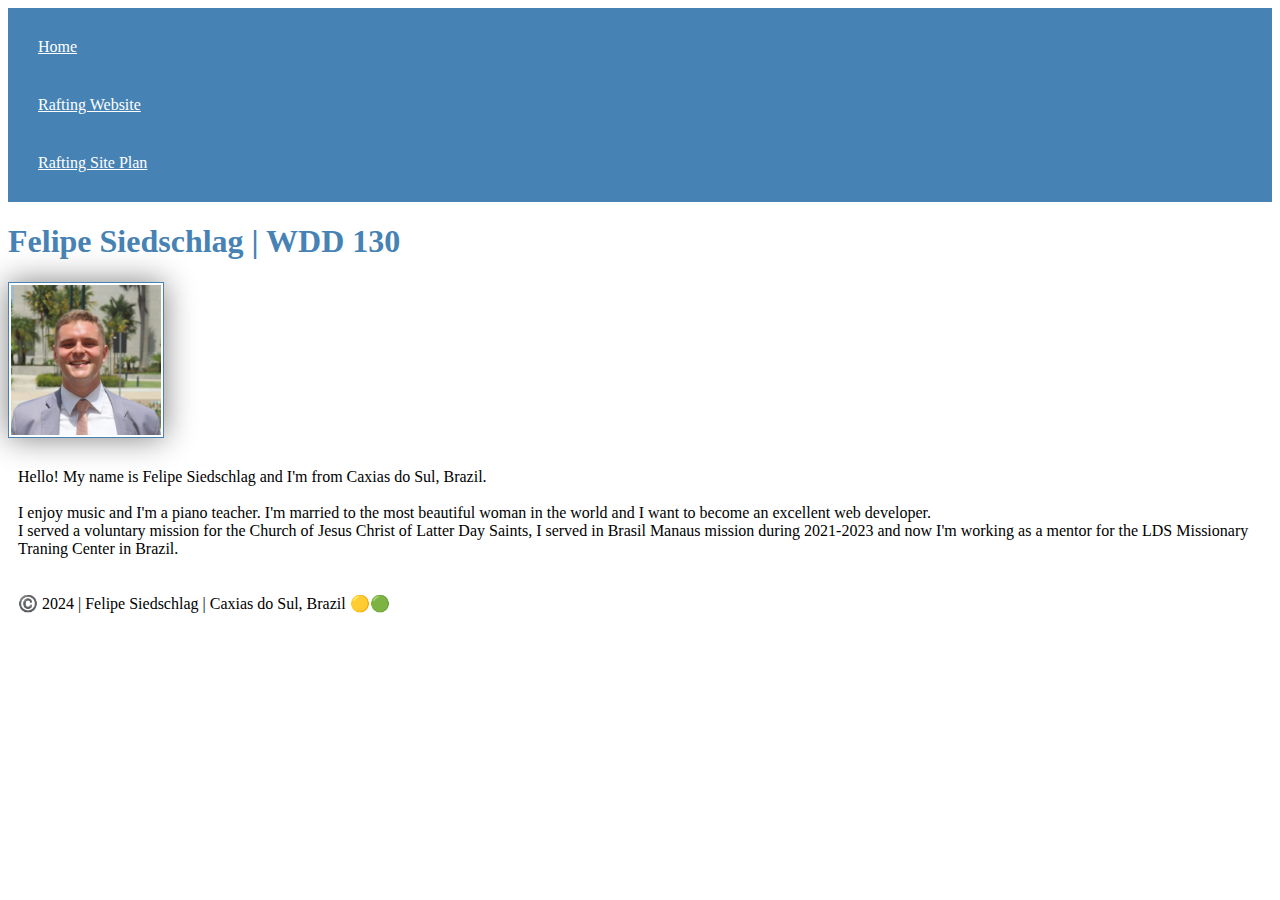
==== index.html @ c598b264 "linking CSS file" ====
<!DOCTYPE html>
<html lang="en-US">
    <head>
        <meta charset="utf-8">
        <meta name="viewport" content="width=devide-width, initial-scale=1.0">
        <title>Felipe Siedschlag | WDD 130</title>
        <link rel="stylesheet" href="styles/styles.css">
    </head>
    <body>
        <header>
            <nav>
                <a href="#">Home</a>
                <a href="wwr/">Rafting Website</a>
                <a href="wwr/site-plan-rafting.html">Rafting Site Plan</a>
            </nav>
        </header>
        <main>
            <h1>Felipe Siedschlag | WDD 130</h1>
            <img src="images/profile.jpg" alt="Hello, my name is Felipe Siedschlag" width="200">
            <p>Hello! My name is Felipe Siedschlag and I'm from Caxias do Sul, Brazil. <br><br>
                I enjoy music and I'm a piano teacher. I'm married to the most beautiful woman in the world and I want to become an excellent web developer. <br>
                I served a voluntary mission for the Church of Jesus Christ of Latter Day Saints, I served in Brasil Manaus mission during 2021-2023 and now I'm working as a mentor for the LDS Missionary Traning Center in Brazil.
            </p>
        </main>
        <footer>
            <p>
                ©️ 2024 | Felipe Siedschlag | Caxias do Sul, Brazil 🟡🟢
            </p>
        </footer>
    </body>
</html>
---- styles/styles.css ----
nav {
    background-color: steelblue;
    padding: 10px;
}

nav a{
    color: white;
    display: block;
    padding: 20px;
}

h1 {
    color: steelblue;
}

img {
    width: 150px;
    height: auto;
    border: 1px solid steelblue;
    padding: 2px;
    box-shadow: 0 0 30px gray;
}

p {
    padding: 10px;
}
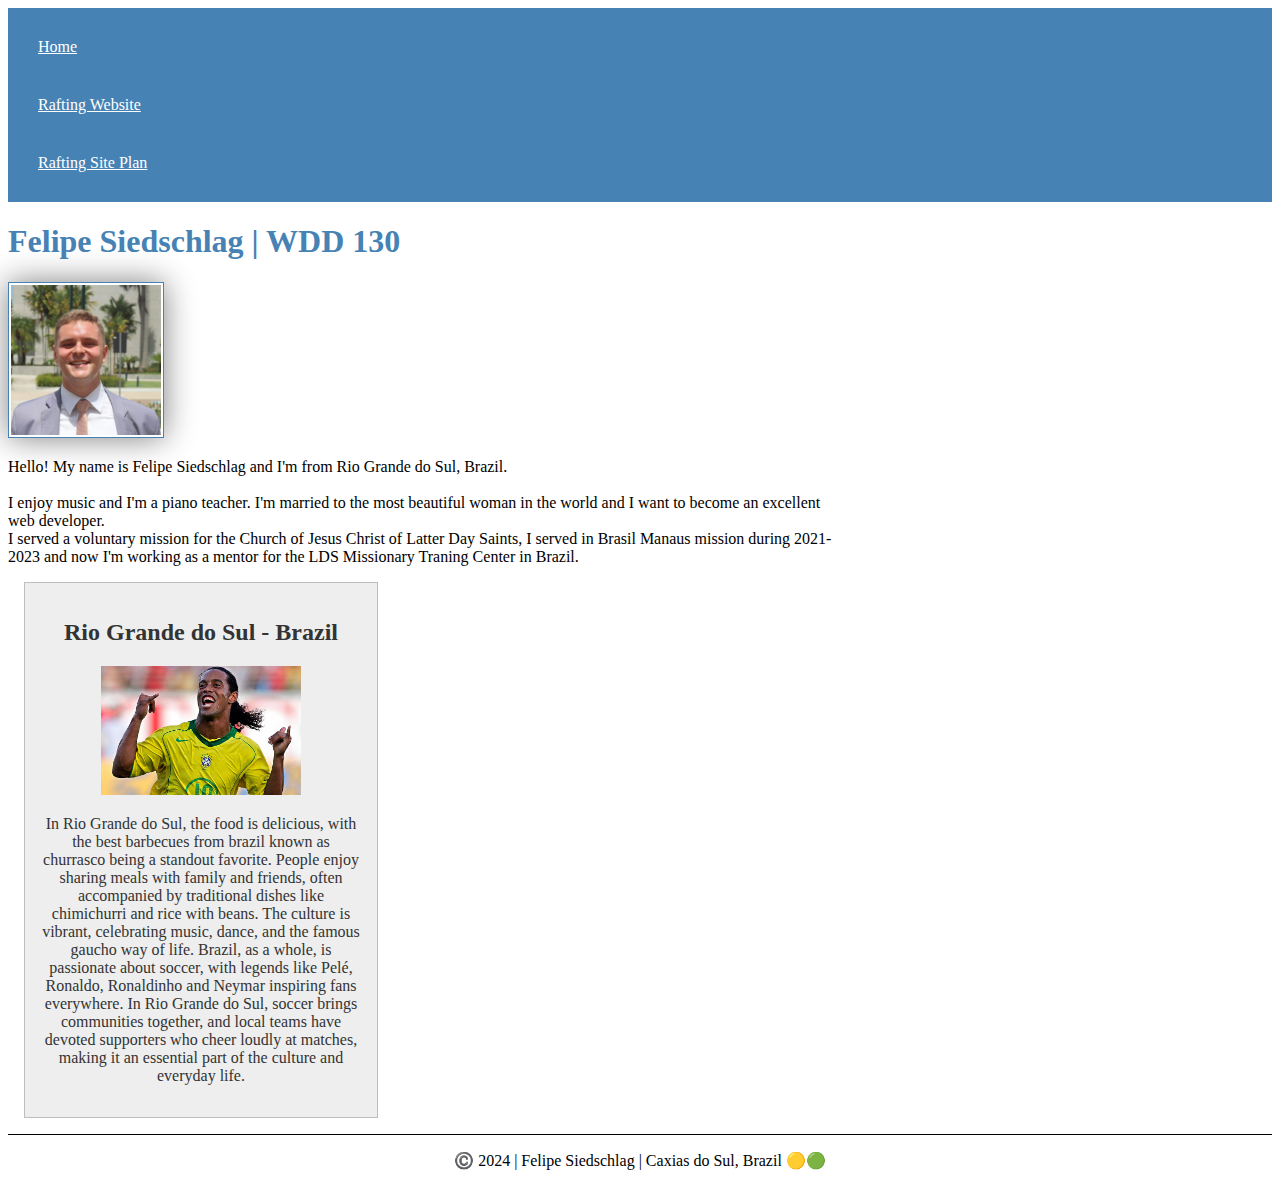
==== commit a8524705: "W02: Enhancing Your Course Home Page" ====
--- a/index.html
+++ b/index.html
@@ -4,6 +4,8 @@
         <meta charset="utf-8">
         <meta name="viewport" content="width=devide-width, initial-scale=1.0">
         <title>Felipe Siedschlag | WDD 130</title>
+        <meta name="description" content="My name is Felipe Siedschlag and this is my Home Page for wdd130, my Web Fundamentals course from BYU-Idaho. The purpose of this page is to help me learn more about web development and help my teacher evaluate my work.">
+        <meta name="author" content="Felipe Siedschlag">
         <link rel="stylesheet" href="styles/styles.css">
     </head>
     <body>
@@ -17,11 +19,24 @@
         <main>
             <h1>Felipe Siedschlag | WDD 130</h1>
             <img src="images/profile.jpg" alt="Hello, my name is Felipe Siedschlag" width="200">
-            <p>Hello! My name is Felipe Siedschlag and I'm from Caxias do Sul, Brazil. <br><br>
+            <p>Hello! My name is Felipe Siedschlag and I'm from Rio Grande do Sul, Brazil. <br><br>
                 I enjoy music and I'm a piano teacher. I'm married to the most beautiful woman in the world and I want to become an excellent web developer. <br>
                 I served a voluntary mission for the Church of Jesus Christ of Latter Day Saints, I served in Brasil Manaus mission during 2021-2023 and now I'm working as a mentor for the LDS Missionary Traning Center in Brazil.
             </p>
         </main>
+        <aside>
+            <h2>Rio Grande do Sul - Brazil</h2>
+            <img src="images/Ronaldinho.jpg" alt="">
+            <p>In Rio Grande do Sul, the food is delicious, with the best barbecues from brazil 
+                known as churrasco being a standout favorite. People enjoy sharing 
+                meals with family and friends, often accompanied by traditional dishes like 
+                chimichurri and rice with beans. The culture is vibrant, celebrating music, 
+                dance, and the famous gaucho way of life. Brazil, as a whole, is passionate 
+                about soccer, with legends like Pelé, Ronaldo, Ronaldinho and Neymar 
+                inspiring fans everywhere. In Rio Grande do Sul, soccer brings communities 
+                together, and local teams have devoted supporters who cheer loudly at matches, 
+                making it an essential part of the culture and everyday life.</p>
+        </aside>
         <footer>
             <p>
                 ©️ 2024 | Felipe Siedschlag | Caxias do Sul, Brazil 🟡🟢
--- a/styles/styles.css
+++ b/styles/styles.css
@@ -13,7 +13,7 @@
     color: steelblue;
 }
 
-img {
+main img {
     width: 150px;
     height: auto;
     border: 1px solid steelblue;
@@ -22,5 +22,30 @@
 }
 
 p {
-    padding: 10px;
-}+    padding: 0;
+}
+
+main {
+    max-width: 840px;
+}
+
+aside {
+    width: 20rem;
+    margin: 1rem;
+    border: 1px solid rgba(0,0,0,0.2);
+    padding: 1rem;
+    background-color: #eee;
+    color: #333;
+    text-align: center;
+}
+
+aside img {
+    width: 200px;
+    height: auto;
+}
+
+footer {
+    margin-top: 15px;
+    border-top: 1px solid #000;
+    text-align: center;
+}
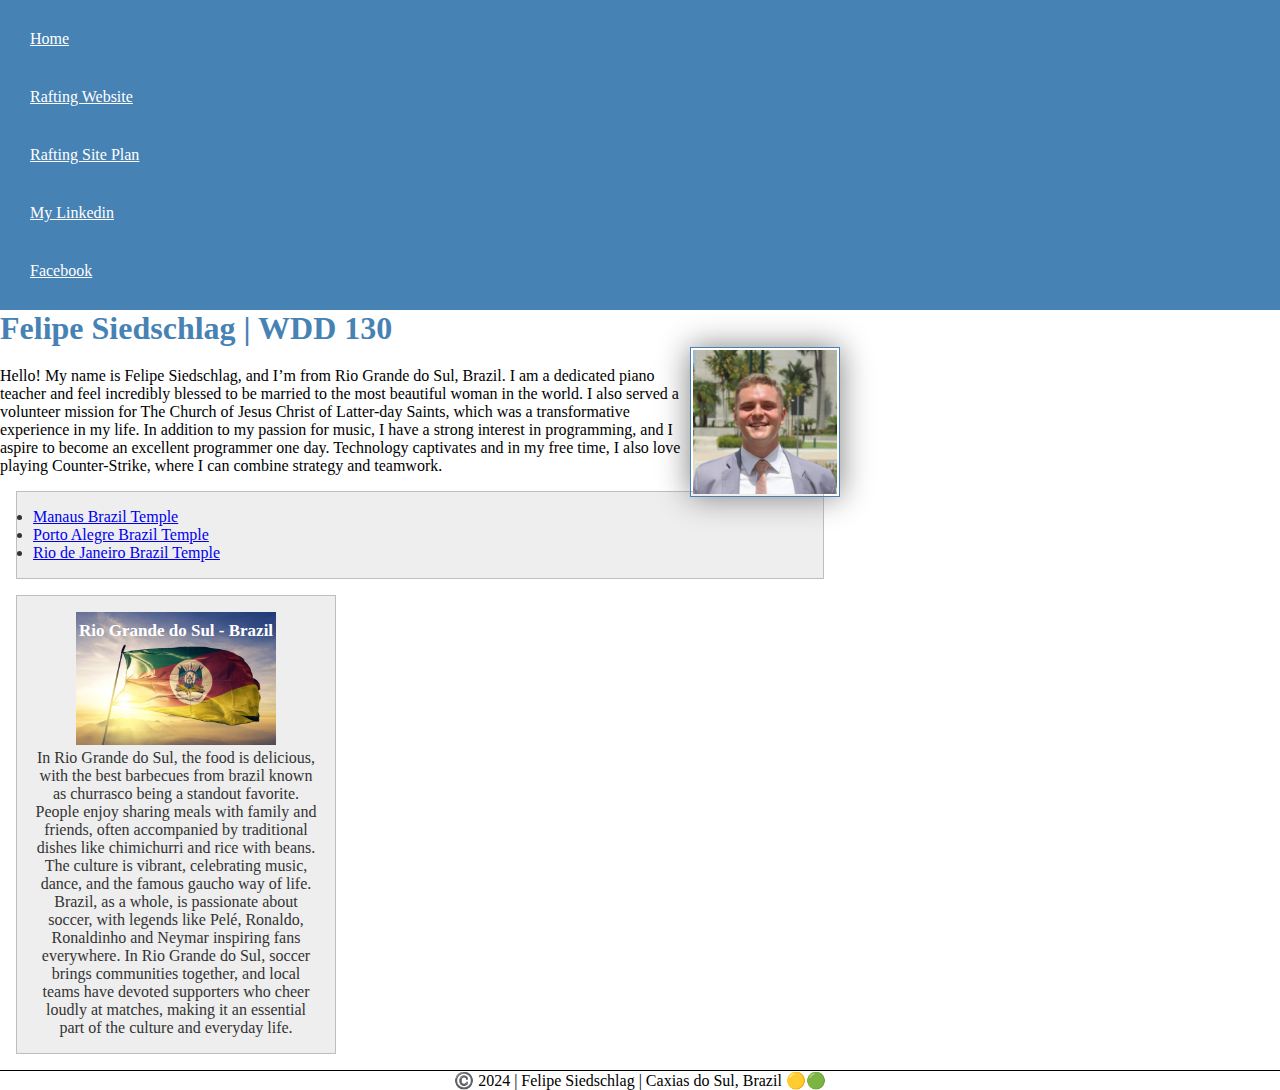
==== commit 3aa41b7f: "W03: Enhancing Your Course Home Page" ====
--- a/index.html
+++ b/index.html
@@ -6,7 +6,7 @@
         <title>Felipe Siedschlag | WDD 130</title>
         <meta name="description" content="My name is Felipe Siedschlag and this is my Home Page for wdd130, my Web Fundamentals course from BYU-Idaho. The purpose of this page is to help me learn more about web development and help my teacher evaluate my work.">
         <meta name="author" content="Felipe Siedschlag">
-        <link rel="stylesheet" href="styles/styles.css">
+        <link rel="stylesheet" type="text/css" href="styles/styles.css">
     </head>
     <body>
         <header>
@@ -14,19 +14,31 @@
                 <a href="#">Home</a>
                 <a href="wwr/">Rafting Website</a>
                 <a href="wwr/site-plan-rafting.html">Rafting Site Plan</a>
+                <a href="www.linkedin.com/in/felipe-siedschlag">My Linkedin</a>
+                <a href="https://www.facebook.com/?locale=pt_BR">Facebook</a>
             </nav>
         </header>
         <main>
             <h1>Felipe Siedschlag | WDD 130</h1>
             <img src="images/profile.jpg" alt="Hello, my name is Felipe Siedschlag" width="200">
-            <p>Hello! My name is Felipe Siedschlag and I'm from Rio Grande do Sul, Brazil. <br><br>
-                I enjoy music and I'm a piano teacher. I'm married to the most beautiful woman in the world and I want to become an excellent web developer. <br>
-                I served a voluntary mission for the Church of Jesus Christ of Latter Day Saints, I served in Brasil Manaus mission during 2021-2023 and now I'm working as a mentor for the LDS Missionary Traning Center in Brazil.
+            <p>Hello! My name is Felipe Siedschlag, and I’m from Rio Grande do Sul, 
+                Brazil. I am a dedicated piano teacher and feel incredibly blessed to 
+                be married to the most beautiful woman in the world. I also served a 
+                volunteer mission for The Church of Jesus Christ of Latter-day Saints, 
+                which was a transformative experience in my life. In addition to my passion 
+                for music, I have a strong interest in programming, and I aspire to become an 
+                excellent programmer one day. Technology captivates and in my free time, I 
+                also love playing Counter-Strike, where I can combine strategy and teamwork.
             </p>
+            <ul class="box">
+                <li><a href="https://www.churchofjesuschrist.org/temples/details/manaus-brazil-temple?lang=eng" target="_blank">Manaus Brazil Temple</a></li>
+                <li><a href="https://www.churchofjesuschrist.org/temples/details/porto-alegre-brazil-temple?lang=eng" target="_blank">Porto Alegre Brazil Temple</a></li>
+                <li><a href="https://www.churchofjesuschrist.org/temples/details/rio-de-janeiro-brazil-temple?lang=eng" target="_blank">Rio de Janeiro Brazil Temple</a></li>
+            </ul>
         </main>
-        <aside>
+        <aside class="box">
             <h2>Rio Grande do Sul - Brazil</h2>
-            <img src="images/Ronaldinho.jpg" alt="">
+            <img src="images/rs.jpg" alt="">
             <p>In Rio Grande do Sul, the food is delicious, with the best barbecues from brazil 
                 known as churrasco being a standout favorite. People enjoy sharing 
                 meals with family and friends, often accompanied by traditional dishes like 
@@ -43,4 +55,5 @@
             </p>
         </footer>
     </body>
-</html>+<!-- October 5th -->
+</html>
--- a/styles/styles.css
+++ b/styles/styles.css
@@ -1,5 +1,16 @@
+:root{
+    --steelblue: #4682b4;
+    --border-format: 1px solid;
+}
+
+* {
+    margin: 0;
+    padding: 0;
+    box-sizing: border-box;
+}
+
 nav {
-    background-color: steelblue;
+    background-color: var(--steelblue);
     padding: 10px;
 }
 
@@ -16,9 +27,10 @@
 main img {
     width: 150px;
     height: auto;
-    border: 1px solid steelblue;
+    border: 1px solid var(--steelblue);
     padding: 2px;
     box-shadow: 0 0 30px gray;
+    float: right;
 }
 
 p {
@@ -29,14 +41,15 @@
     max-width: 840px;
 }
 
+main p {
+    padding-top: 20px;
+}
+
 aside {
     width: 20rem;
     margin: 1rem;
-    border: 1px solid rgba(0,0,0,0.2);
-    padding: 1rem;
-    background-color: #eee;
-    color: #333;
     text-align: center;
+    position: relative;
 }
 
 aside img {
@@ -44,8 +57,26 @@
     height: auto;
 }
 
+aside h2{
+    position: absolute;
+    top: 25px;
+    left: 62px;
+    color: white;
+    font-size: 17px;
+}
+
 footer {
     margin-top: 15px;
-    border-top: 1px solid #000;
+    border-top: var(--border-format) #000;
     text-align: center;
 }
+
+/* Class Selectors */
+
+.box {
+    margin: 1rem;
+    border: var(--border-format) rgba(0,0,0,0.2);
+    padding: 1rem;
+    background-color: #eee;
+    color: #333;
+}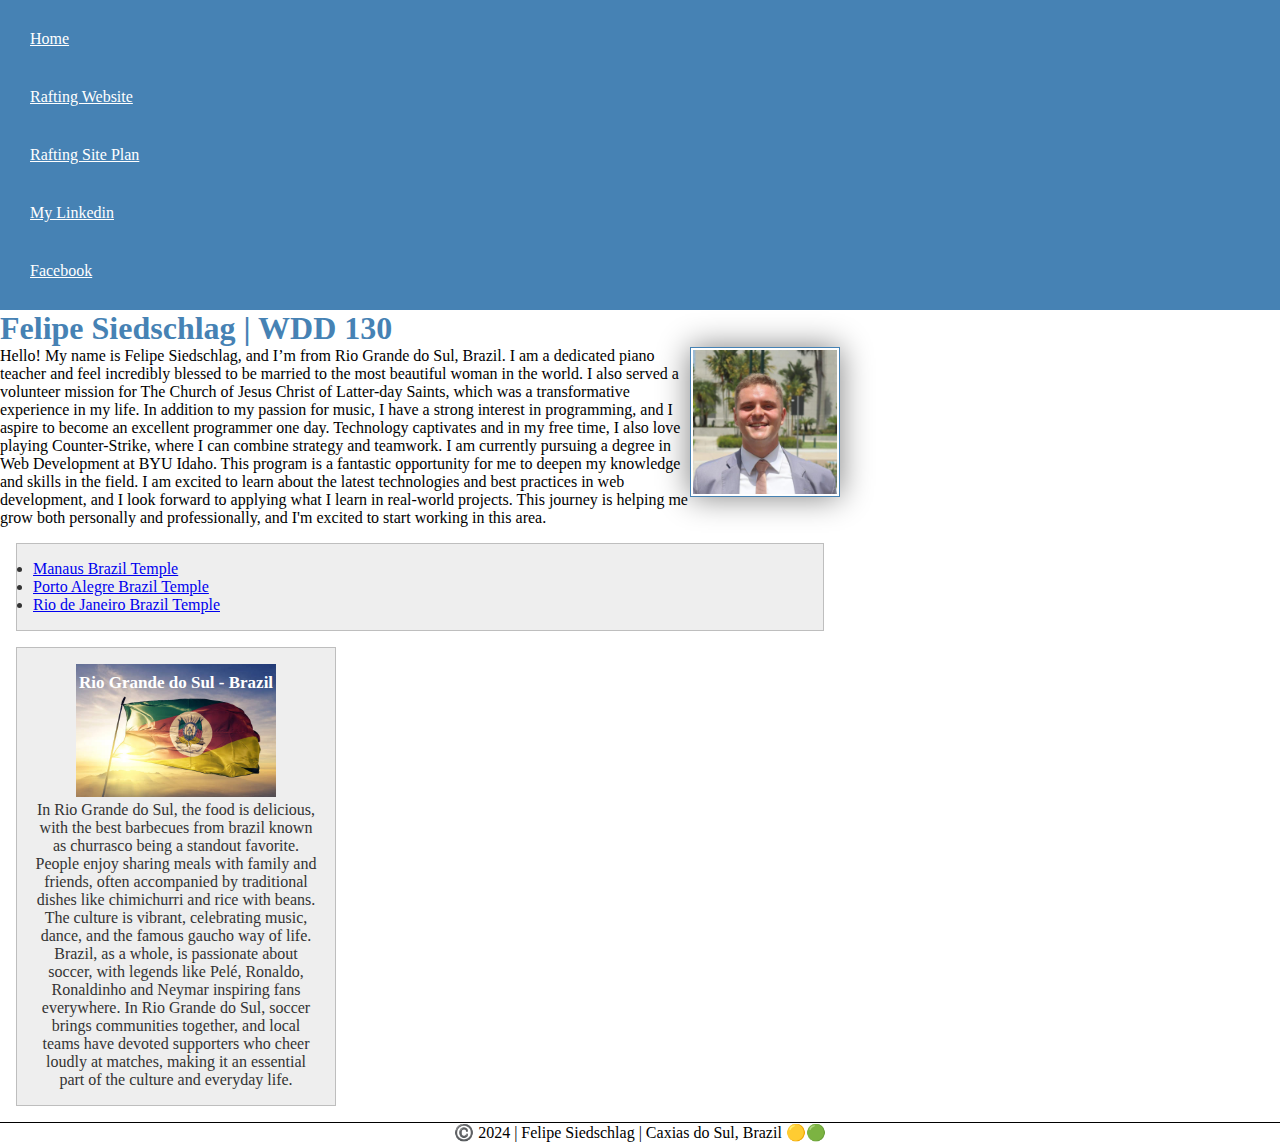
==== commit 5e977902: "Add more text" ====
--- a/index.html
+++ b/index.html
@@ -28,7 +28,13 @@
                 which was a transformative experience in my life. In addition to my passion 
                 for music, I have a strong interest in programming, and I aspire to become an 
                 excellent programmer one day. Technology captivates and in my free time, I 
-                also love playing Counter-Strike, where I can combine strategy and teamwork.
+                also love playing Counter-Strike, where I can combine strategy and teamwork. I 
+                am currently pursuing a degree in Web Development at BYU Idaho. This program is 
+                a fantastic opportunity for me to deepen my knowledge and skills in the field. 
+                I am excited to learn about the latest technologies and best practices in web 
+                development, and I look forward to applying what I learn in real-world projects. 
+                This journey is helping me grow both personally and professionally, and I'm excited
+                to start working in this area.
             </p>
             <ul class="box">
                 <li><a href="https://www.churchofjesuschrist.org/temples/details/manaus-brazil-temple?lang=eng" target="_blank">Manaus Brazil Temple</a></li>
--- a/styles/styles.css
+++ b/styles/styles.css
@@ -41,10 +41,6 @@
     max-width: 840px;
 }
 
-main p {
-    padding-top: 20px;
-}
-
 aside {
     width: 20rem;
     margin: 1rem;
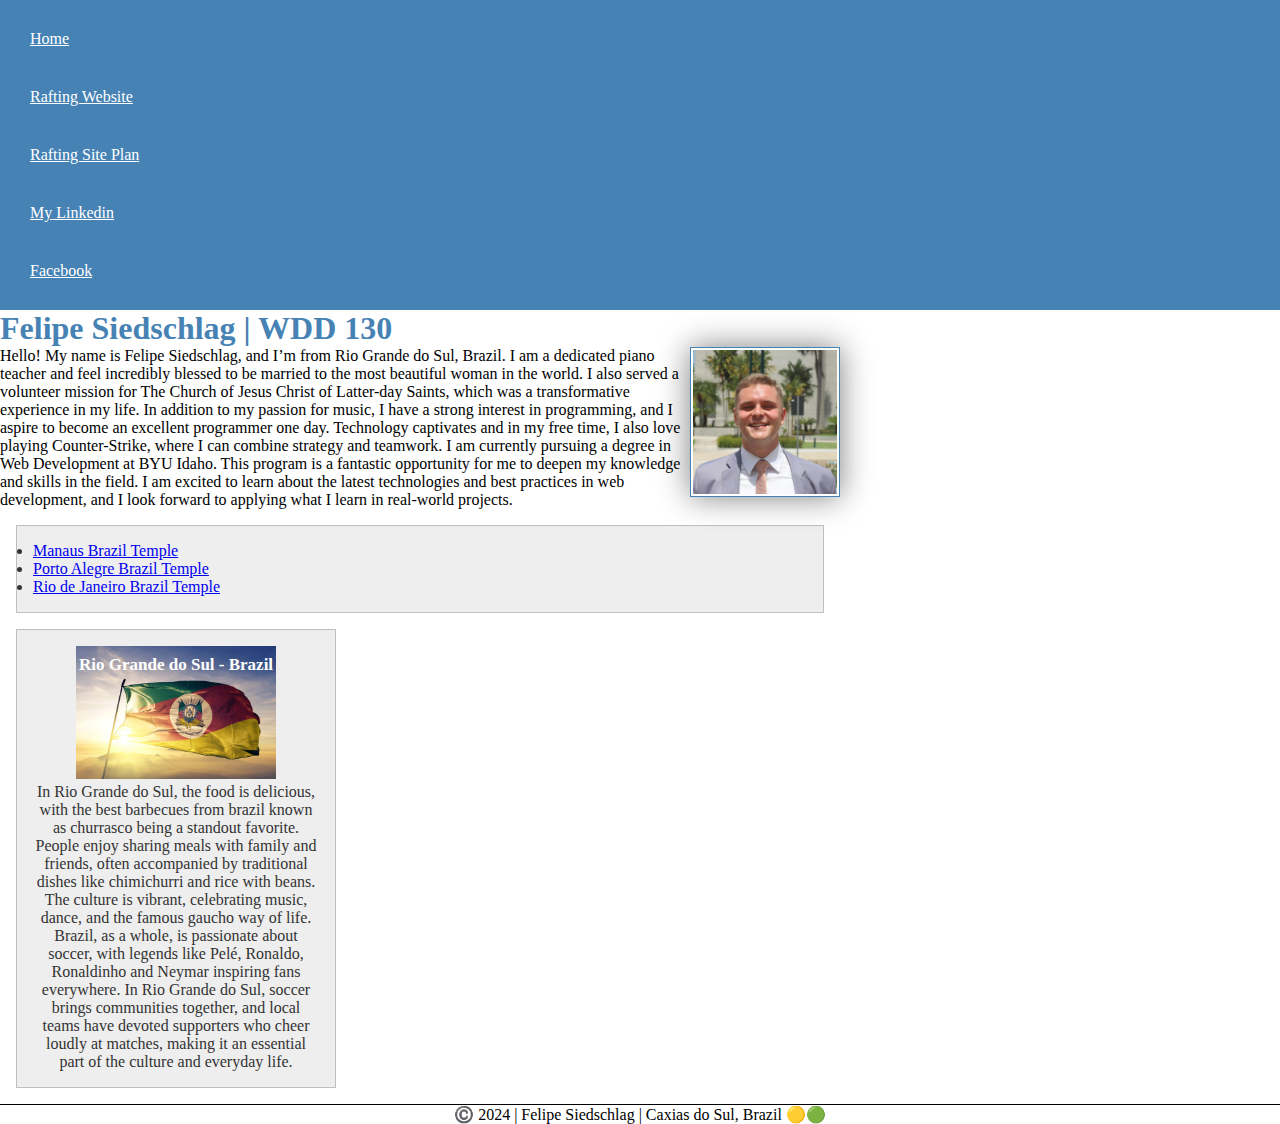
==== commit 0a924a04: "Correcting presenattion text" ====
--- a/index.html
+++ b/index.html
@@ -32,9 +32,7 @@
                 am currently pursuing a degree in Web Development at BYU Idaho. This program is 
                 a fantastic opportunity for me to deepen my knowledge and skills in the field. 
                 I am excited to learn about the latest technologies and best practices in web 
-                development, and I look forward to applying what I learn in real-world projects. 
-                This journey is helping me grow both personally and professionally, and I'm excited
-                to start working in this area.
+                development, and I look forward to applying what I learn in real-world projects.
             </p>
             <ul class="box">
                 <li><a href="https://www.churchofjesuschrist.org/temples/details/manaus-brazil-temple?lang=eng" target="_blank">Manaus Brazil Temple</a></li>
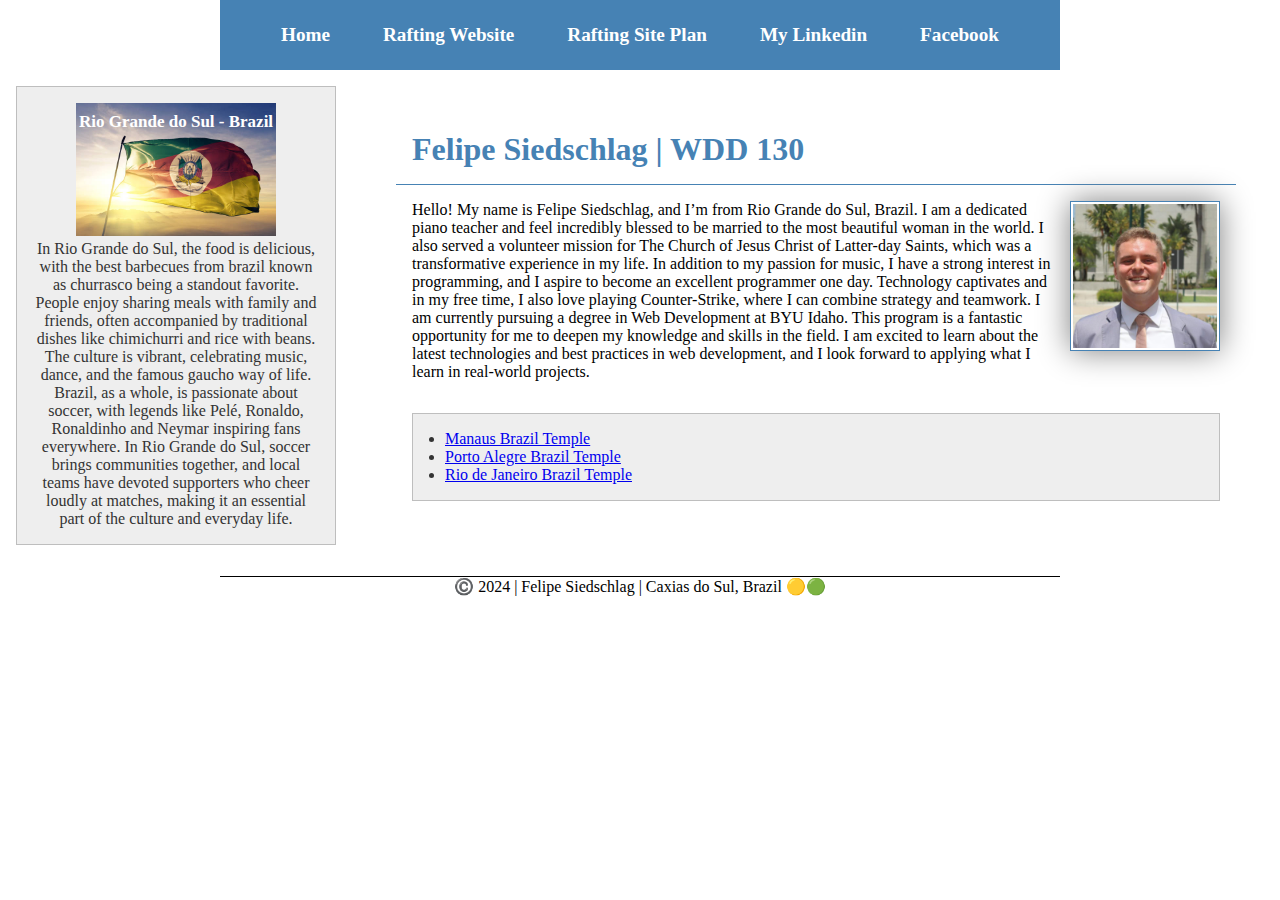
==== commit 5476424b: "Styling the page with grid and flex display" ====
--- a/index.html
+++ b/index.html
@@ -14,50 +14,52 @@
                 <a href="#">Home</a>
                 <a href="wwr/">Rafting Website</a>
                 <a href="wwr/site-plan-rafting.html">Rafting Site Plan</a>
-                <a href="www.linkedin.com/in/felipe-siedschlag">My Linkedin</a>
-                <a href="https://www.facebook.com/?locale=pt_BR">Facebook</a>
+                <a href="https://www.linkedin.com/in/felipe-siedschlag" target="_blank">My Linkedin</a>
+                <a href="https://www.facebook.com/?locale=pt_BR" target="_blank">Facebook</a>
             </nav>
         </header>
-        <main>
-            <h1>Felipe Siedschlag | WDD 130</h1>
-            <img src="images/profile.jpg" alt="Hello, my name is Felipe Siedschlag" width="200">
-            <p>Hello! My name is Felipe Siedschlag, and I’m from Rio Grande do Sul, 
-                Brazil. I am a dedicated piano teacher and feel incredibly blessed to 
-                be married to the most beautiful woman in the world. I also served a 
-                volunteer mission for The Church of Jesus Christ of Latter-day Saints, 
-                which was a transformative experience in my life. In addition to my passion 
-                for music, I have a strong interest in programming, and I aspire to become an 
-                excellent programmer one day. Technology captivates and in my free time, I 
-                also love playing Counter-Strike, where I can combine strategy and teamwork. I 
-                am currently pursuing a degree in Web Development at BYU Idaho. This program is 
-                a fantastic opportunity for me to deepen my knowledge and skills in the field. 
-                I am excited to learn about the latest technologies and best practices in web 
-                development, and I look forward to applying what I learn in real-world projects.
-            </p>
-            <ul class="box">
-                <li><a href="https://www.churchofjesuschrist.org/temples/details/manaus-brazil-temple?lang=eng" target="_blank">Manaus Brazil Temple</a></li>
-                <li><a href="https://www.churchofjesuschrist.org/temples/details/porto-alegre-brazil-temple?lang=eng" target="_blank">Porto Alegre Brazil Temple</a></li>
-                <li><a href="https://www.churchofjesuschrist.org/temples/details/rio-de-janeiro-brazil-temple?lang=eng" target="_blank">Rio de Janeiro Brazil Temple</a></li>
-            </ul>
-        </main>
-        <aside class="box">
-            <h2>Rio Grande do Sul - Brazil</h2>
-            <img src="images/rs.jpg" alt="">
-            <p>In Rio Grande do Sul, the food is delicious, with the best barbecues from brazil 
-                known as churrasco being a standout favorite. People enjoy sharing 
-                meals with family and friends, often accompanied by traditional dishes like 
-                chimichurri and rice with beans. The culture is vibrant, celebrating music, 
-                dance, and the famous gaucho way of life. Brazil, as a whole, is passionate 
-                about soccer, with legends like Pelé, Ronaldo, Ronaldinho and Neymar 
-                inspiring fans everywhere. In Rio Grande do Sul, soccer brings communities 
-                together, and local teams have devoted supporters who cheer loudly at matches, 
-                making it an essential part of the culture and everyday life.</p>
-        </aside>
+        <div class="grid">
+            <main>
+                <h1>Felipe Siedschlag | WDD 130</h1>
+                <img src="images/profile.jpg" alt="Hello, my name is Felipe Siedschlag" width="200">
+                <p>Hello! My name is Felipe Siedschlag, and I’m from Rio Grande do Sul, 
+                    Brazil. I am a dedicated piano teacher and feel incredibly blessed to 
+                    be married to the most beautiful woman in the world. I also served a 
+                    volunteer mission for The Church of Jesus Christ of Latter-day Saints, 
+                    which was a transformative experience in my life. In addition to my passion 
+                    for music, I have a strong interest in programming, and I aspire to become an 
+                    excellent programmer one day. Technology captivates and in my free time, I 
+                    also love playing Counter-Strike, where I can combine strategy and teamwork. I 
+                    am currently pursuing a degree in Web Development at BYU Idaho. This program is 
+                    a fantastic opportunity for me to deepen my knowledge and skills in the field. 
+                    I am excited to learn about the latest technologies and best practices in web 
+                    development, and I look forward to applying what I learn in real-world projects.
+                </p>
+                <ul class="box">
+                    <li><a href="https://www.churchofjesuschrist.org/temples/details/manaus-brazil-temple?lang=eng" target="_blank">Manaus Brazil Temple</a></li>
+                    <li><a href="https://www.churchofjesuschrist.org/temples/details/porto-alegre-brazil-temple?lang=eng" target="_blank">Porto Alegre Brazil Temple</a></li>
+                    <li><a href="https://www.churchofjesuschrist.org/temples/details/rio-de-janeiro-brazil-temple?lang=eng" target="_blank">Rio de Janeiro Brazil Temple</a></li>
+                </ul>
+            </main>
+            <aside class="box">
+                <h2>Rio Grande do Sul - Brazil</h2>
+                <img src="images/rs.jpg" alt="">
+                <p>In Rio Grande do Sul, the food is delicious, with the best barbecues from brazil 
+                    known as churrasco being a standout favorite. People enjoy sharing 
+                    meals with family and friends, often accompanied by traditional dishes like 
+                    chimichurri and rice with beans. The culture is vibrant, celebrating music, 
+                    dance, and the famous gaucho way of life. Brazil, as a whole, is passionate 
+                    about soccer, with legends like Pelé, Ronaldo, Ronaldinho and Neymar 
+                    inspiring fans everywhere. In Rio Grande do Sul, soccer brings communities 
+                    together, and local teams have devoted supporters who cheer loudly at matches, 
+                    making it an essential part of the culture and everyday life.</p>
+            </aside>
+        </div>
         <footer>
             <p>
                 ©️ 2024 | Felipe Siedschlag | Caxias do Sul, Brazil 🟡🟢
             </p>
         </footer>
     </body>
-<!-- October 5th -->
+<!-- October 5th, 2024 -->
 </html>
--- a/styles/styles.css
+++ b/styles/styles.css
@@ -9,19 +9,48 @@
     box-sizing: border-box;
 }
 
+header, footer {
+    max-width: 840px;
+    margin: 0 auto;
+}
+
+
 nav {
     background-color: var(--steelblue);
-    padding: 10px;
+    padding: 1rem;
+    display: flex;
+    justify-content: space-evenly;
+    align-items: center;
 }
 
 nav a{
     color: white;
     display: block;
-    padding: 20px;
+    padding: 0.5rem;
+    text-decoration: none;
+    font-size: 1.2rem;
+    font-weight: 700;
+    color: #fff;
 }
 
 h1 {
     color: steelblue;
+    border-bottom: 1px solid var(--steelblue);
+    padding: 1rem;
+}
+
+main {
+    max-width: 840px;
+    grid-column: 2/3;
+    margin: 1rem;
+}
+
+main li {
+    margin-left: 1rem;
+}
+
+main p {
+    padding: 1rem;
 }
 
 main img {
@@ -31,21 +60,21 @@
     padding: 2px;
     box-shadow: 0 0 30px gray;
     float: right;
+    margin: 1rem;
 }
 
 p {
     padding: 0;
 }
 
-main {
-    max-width: 840px;
-}
 
 aside {
     width: 20rem;
     margin: 1rem;
     text-align: center;
     position: relative;
+    grid-column: 1/2;
+    grid-row: 1/2;
 }
 
 aside img {
@@ -75,4 +104,10 @@
     padding: 1rem;
     background-color: #eee;
     color: #333;
-}+}
+
+.grid {
+    display: grid;
+    align-items: center;
+}
+
